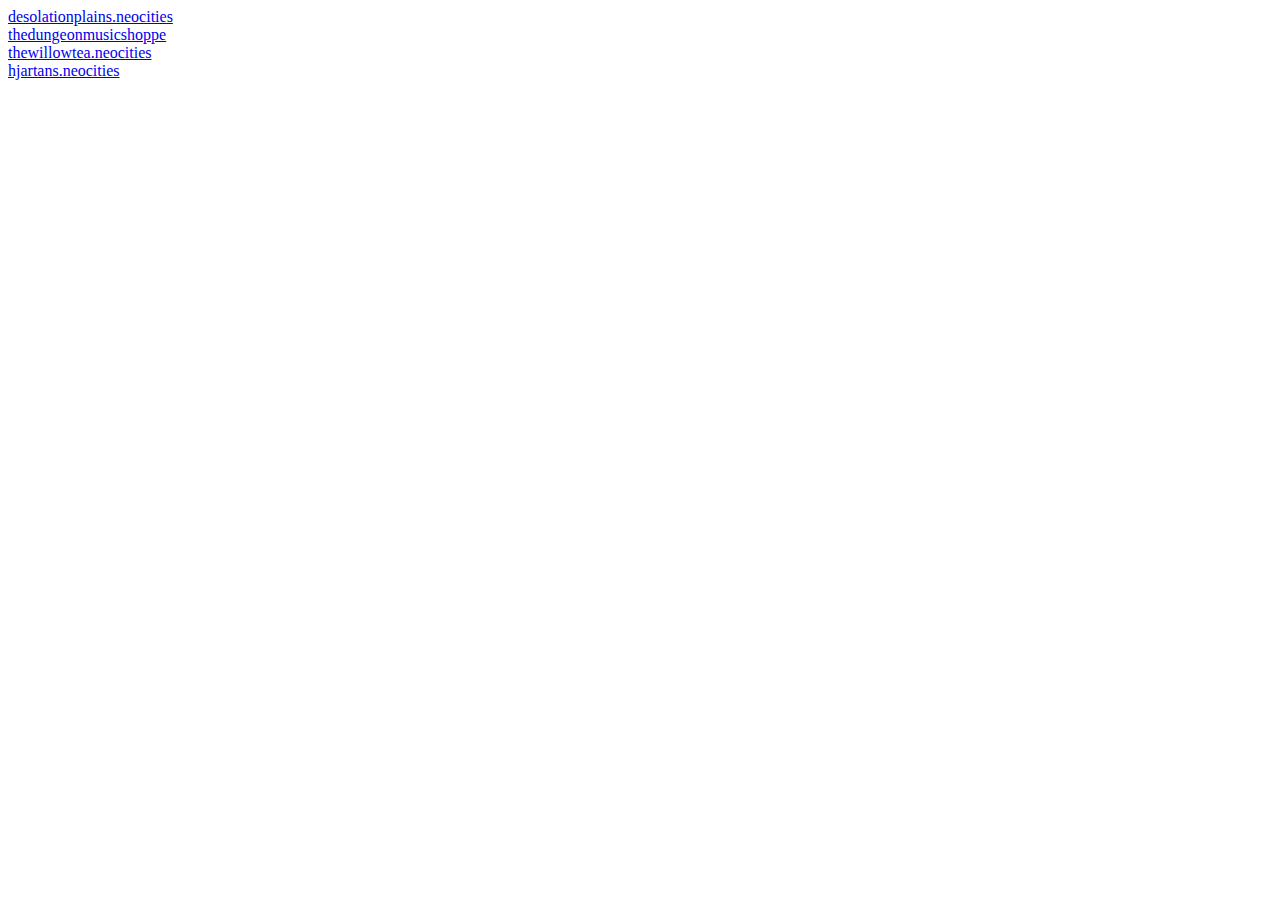
==== all/index.html @ e720ee18 "subpage for all" ====
<!DOCTYPE html>
<html lang="en">
  <head>
    <meta charset="UTF-8" />
    <meta name="viewport" content="width=device-width, initial-scale=1.0" />
    <meta http-equiv="X-UA-Compatible" content="ie=edge" />
    <title>Dungeon Synth Webring</title>
  </head>
  <body>
    <div id="site-list"></div>

    <script type="module" src="./allsites.js"></script>
  </body>
</html>
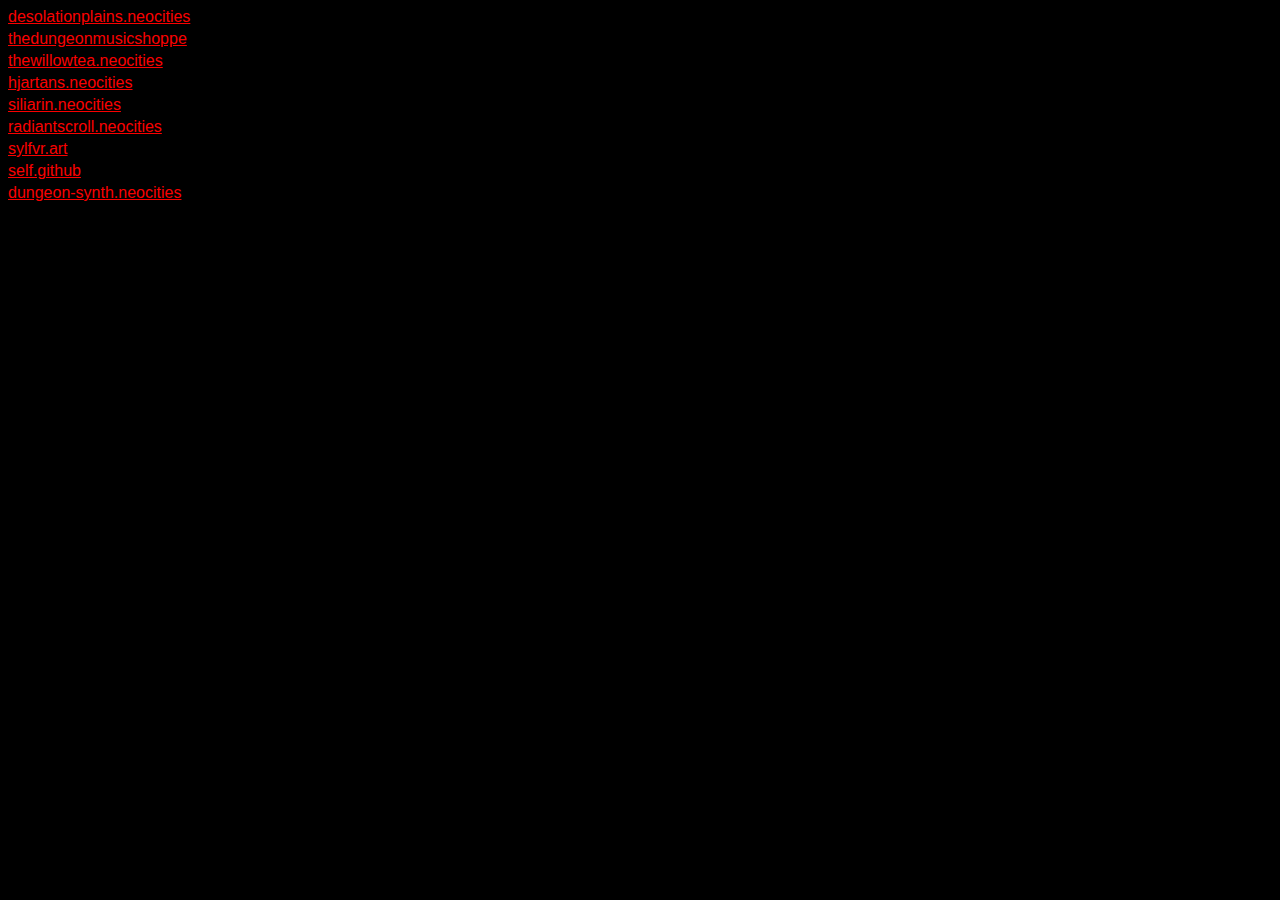
==== commit 8f5a8870: "move to separate css file; make contrast WCAG AA-compliant" ====
--- a/all/index.html
+++ b/all/index.html
@@ -4,6 +4,7 @@
     <meta charset="UTF-8" />
     <meta name="viewport" content="width=device-width, initial-scale=1.0" />
     <meta http-equiv="X-UA-Compatible" content="ie=edge" />
+    <link href="styles.css" rel="stylesheet" type="text/css" media="all" />
     <title>Dungeon Synth Webring</title>
   </head>
   <body>
--- a/all/styles.css
+++ b/all/styles.css
@@ -0,0 +1,23 @@
+body {
+  background-color: #000;
+  font-family: sans-serif;
+}
+
+div {
+  display: flex;
+  flex-direction: column;
+  gap: 0.25rem;
+}
+
+a {
+  color: #fa0000;
+  transition: color 0.1s;
+
+  &:hover {
+    color: #db0000;
+  }
+
+  &:active {
+    color: #fa0000;
+  }
+}
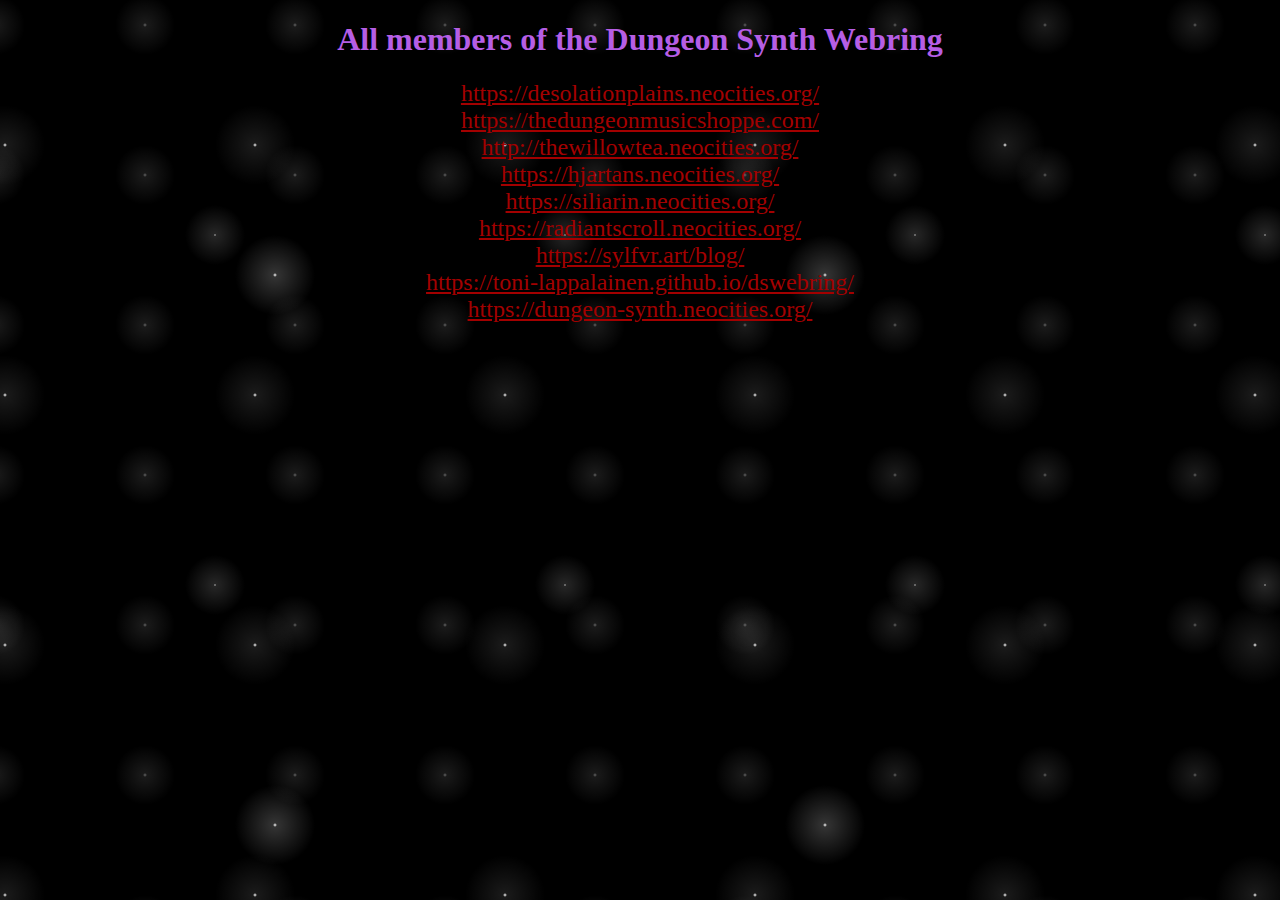
==== commit 8c1bcfc6: "add styles" ====
--- a/all/index.html
+++ b/all/index.html
@@ -4,11 +4,12 @@
     <meta charset="UTF-8" />
     <meta name="viewport" content="width=device-width, initial-scale=1.0" />
     <meta http-equiv="X-UA-Compatible" content="ie=edge" />
-    <link href="styles.css" rel="stylesheet" type="text/css" media="all" />
     <title>Dungeon Synth Webring</title>
+    <link rel="stylesheet" href="/style.css" />
   </head>
   <body>
-    <div id="site-list"></div>
+    <h1>All members of the Dungeon Synth Webring</h1>
+    <div class="all-sites" id="site-list"></div>
 
     <script type="module" src="./allsites.js"></script>
   </body>
--- a/style.css
+++ b/style.css
@@ -0,0 +1,46 @@
+body {
+  background-color: black;
+  background-image: radial-gradient(
+      white,
+      rgba(255, 255, 255, 0.2) 2px,
+      transparent 40px
+    ),
+    radial-gradient(white, rgba(255, 255, 255, 0.15) 1px, transparent 30px),
+    radial-gradient(white, rgba(255, 255, 255, 0.1) 2px, transparent 40px),
+    radial-gradient(
+      rgba(255, 255, 255, 0.4),
+      rgba(255, 255, 255, 0.1) 2px,
+      transparent 30px
+    );
+  background-size: 550px 550px, 350px 350px, 250px 250px, 150px 150px;
+  background-position: 0 0, 40px 60px, 130px 270px, 70px 100px;
+}
+
+h1 {
+  color: rgb(182, 94, 229);
+  text-align: center;
+}
+
+a {
+  color: #a30000;
+
+  &:hover {
+    color: #8a0000;
+  }
+
+  &:active {
+    color: #a30000;
+  }
+
+  &:visited {
+    color: #808080;
+  }
+}
+
+.all-sites {
+  font-size: 1.5em;
+  text-align: center;
+  display: flex;
+  flex-direction: column;
+  justify-content: center;
+}
